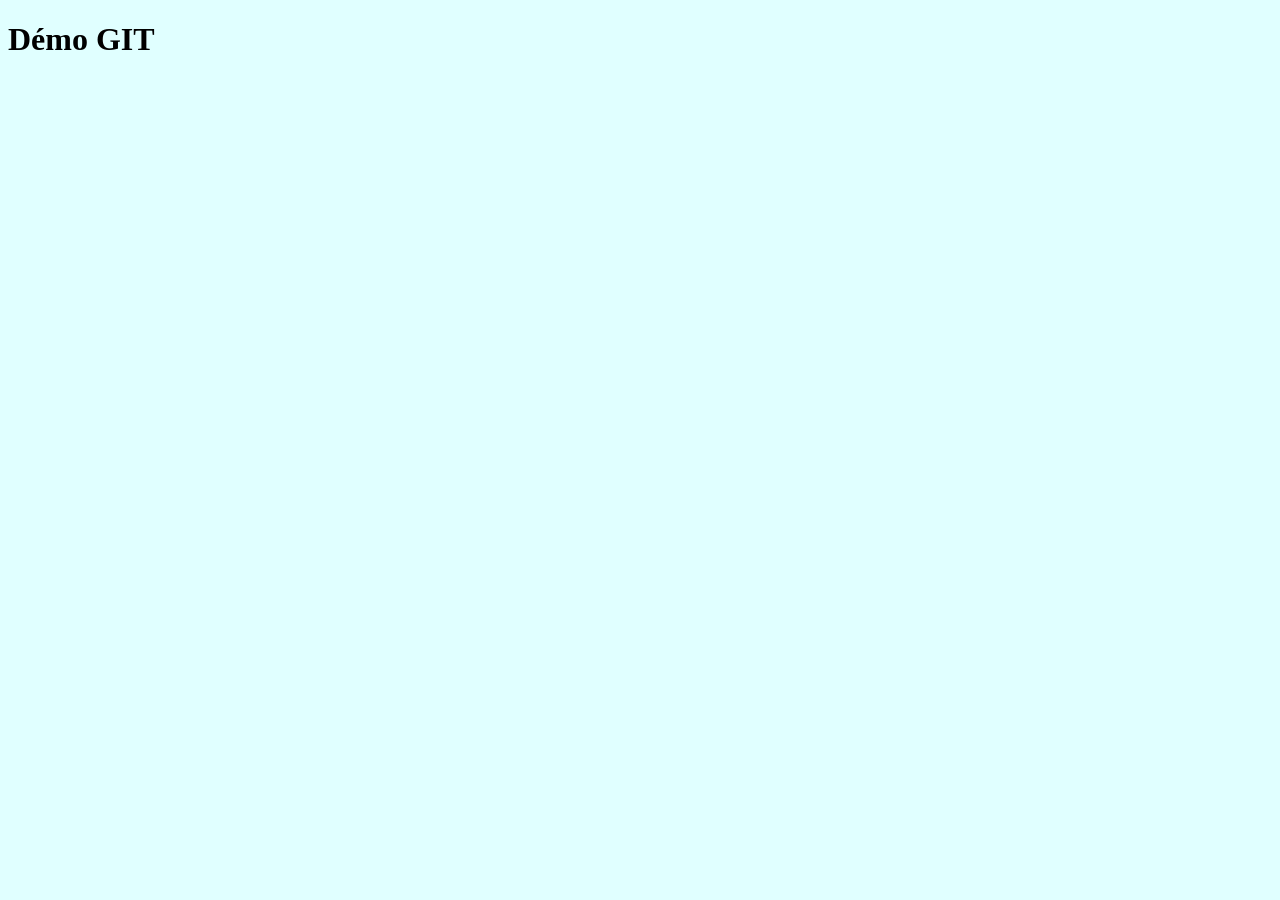
==== index.html @ 83e0d70a "ADD : ajout des fichiers index.html et style.css" ====
<!DOCTYPE html>
<html lang="fr">
<head>
<meta charset="UTF-8">
<meta name="viewport" content="width=device-width, initial-scale=1.0">
<title>Démo Git</title>
<link href="style.css" rel="stylesheet">
</head>
<body>
<h1>Démo GIT</h1>
</body>
</html>
---- style.css ----
body {
    background-color: lightcyan;
}
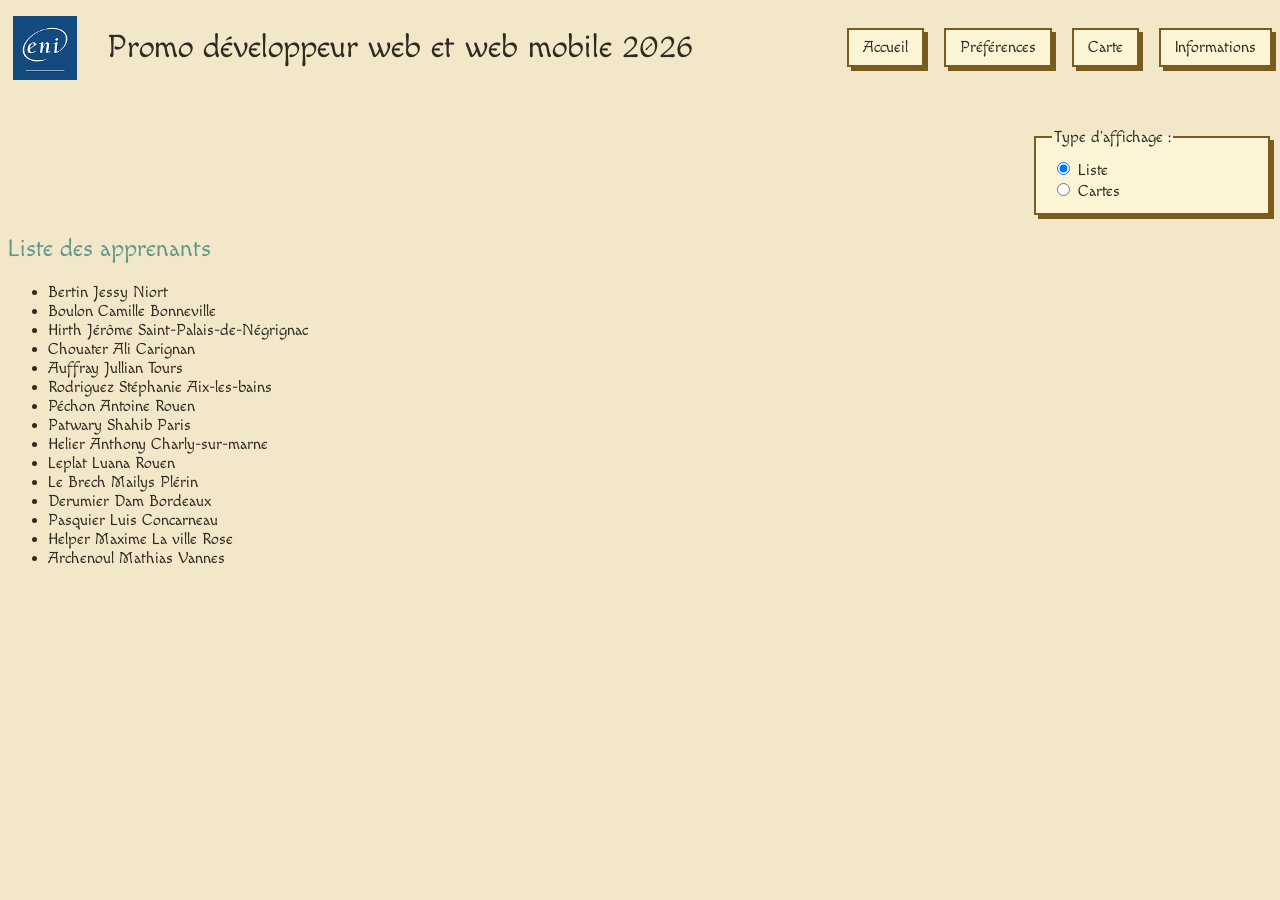
==== commit 284766c1: "feat : première version du projet promo ENI" ====
--- a/index.html
+++ b/index.html
@@ -1,12 +1,55 @@
 <!DOCTYPE html>
 <html lang="fr">
 <head>
-<meta charset="UTF-8">
-<meta name="viewport" content="width=device-width, initial-scale=1.0">
-<title>Démo Git</title>
-<link href="style.css" rel="stylesheet">
+    <meta charset="UTF-8">
+    <meta name="viewport" content="width=device-width, initial-scale=1.0">
+    <title>Document</title>
+    <script src="script.js" defer></script>
+    <link rel="stylesheet" href="style.css">
+  <link rel="preconnect" href="https://fonts.googleapis.com">
+  <link rel="preconnect" href="https://fonts.gstatic.com" crossorigin>
+  <link href="https://fonts.googleapis.com/css2?family=Macondo&family=MedievalSharp&family=Montserrat:ital,wght@0,100..900;1,100..900&family=Roboto:ital,wght@0,100..900;1,100..900&display=swap" rel="stylesheet">
 </head>
+
 <body>
-<h1>Démo GIT</h1>
+  <header class="header">
+    <img src="Images/logo.png" alt="Logo de l'ENI" class="logo">
+
+    <h1 class="titre">Promo développeur web et web mobile 2026</h1>
+
+    <nav class="menu">
+        <ul>
+        <li><a href="index.html">Accueil</a></li>
+        <li><a href="preferences.html">Préférences</a></li>
+        <li><a href="carte.html">Carte</a></li>
+        <li><a href="informations.html">Informations</a></li>
+        </ul>
+    </nav>
+  </header>
+
+<div class="zone-affichage">
+<fieldset class="type-affichage">
+     <legend>Type d'affichage :</legend>
+
+  <div>
+    <input type="radio" id="liste" name="type-affichage" value="liste" checked />
+    <label for="liste">Liste</label>
+  </div>
+
+  <div>
+    <input type="radio" id="cartes" name="type-affichage" value="cartes" />
+    <label for="cartes">Cartes</label>
+  </div>
+</fieldset>
+</div>
+
+<div class="liste-apprenants">
+  <h2>Liste des apprenants</h2>
+
+  <ul id="liste-apprenants"></ul>
+
+</div>
+
+
 </body>
 </html>
--- a/style.css
+++ b/style.css
@@ -1,3 +1,121 @@
-body {
-    background-color: lightcyan;
+/* Theme */
+
+* {
+  font-family: "Macondo", cursive;
+  font-weight: 400;
+  font-style: normal;
+}
+
+
+:root{
+  color-scheme: light dark;
+}
+
+body{
+  background: light-dark(#f2e8c9, #1b2a24);
+  color: light-dark(#2f2b20, #e6e1c6);
+}
+
+a{
+  color: light-dark(#7a5c1e, #d4af37);
+}
+
+.logo {
+  width: 4em;
+  margin-left: 5px;
+}
+
+.header {
+  display: flex;
+  align-items: center;
+  justify-content: space-between;
+  margin-bottom: 40px;
+}
+
+.titre {
+  margin-left: 30px;
+  flex:1;
+}
+
+/* menu */
+.menu ul{
+  list-style: none;
+  margin: 0;
+  padding: 0;
+  display:flex;
+  justify-content: flex-end;
+  gap: 20px;
+}
+
+.menu a, .retour-accueil{
+  text-decoration: none;
+  display: inline-block;
+  padding: 8px 14px;
+  background: light-dark(#fbf5d6, #2a1f0f);
+  color: light-dark(#2f2b20, #e6e1c6);
+  border: 2px solid light-dark(#7a5c1e, #5a4f2b);
+  box-shadow: 4px 4px 0 light-dark(#7a5c1e, #000);
+}
+
+
+/*Type d'affichage */
+
+.zone-affichage {
+  display:flex;
+  justify-content: flex-end;
+}
+
+.type-affichage{
+  width:200px;
+  padding:12px 16px;
+  border:2px solid light-dark(#7a5c1e, #494434);
+  background: light-dark(#fbf5d6, #2a1f0f);
+  box-shadow:4px 4px 0 light-dark(#7a5c1e, #000);
+}
+
+.cadre{
+  background: light-dark(#fbf5d6, #2a1f0f);
+  border: 3px solid light-dark(#7a5c1e, #d4af37);
+  min-height: 250px;
+  box-sizing: border-box;
+  padding: 20px;
+}
+
+.informations-generales { text-align: center; }
+
+.bloc-information{
+  display:flex;
+  gap: 20px;
+  margin-left: 200px;
+  margin-right: 200px;
+  align-items: flex-start;
+}
+
+.description, .lien { 
+  flex: 1; 
+}
+
+.lien li{
+  margin-top: 1em;
+  list-style: none;
+}
+
+.retour-accueil {
+  margin-top: 30px;
+}
+
+.liste {
+  display: flex;
+  flex-grow: inherit;
+}
+
+.informations-generales h1, h2 {
+  color: light-dark(#629789, #eabc78);
+}
+
+.zone-cartes {
+  display: grid;
+  grid-template-columns: repeat(auto-fill, minmax(220px, 1fr));
+  gap: 20px;
+  margin: 30px 200px;
 }
